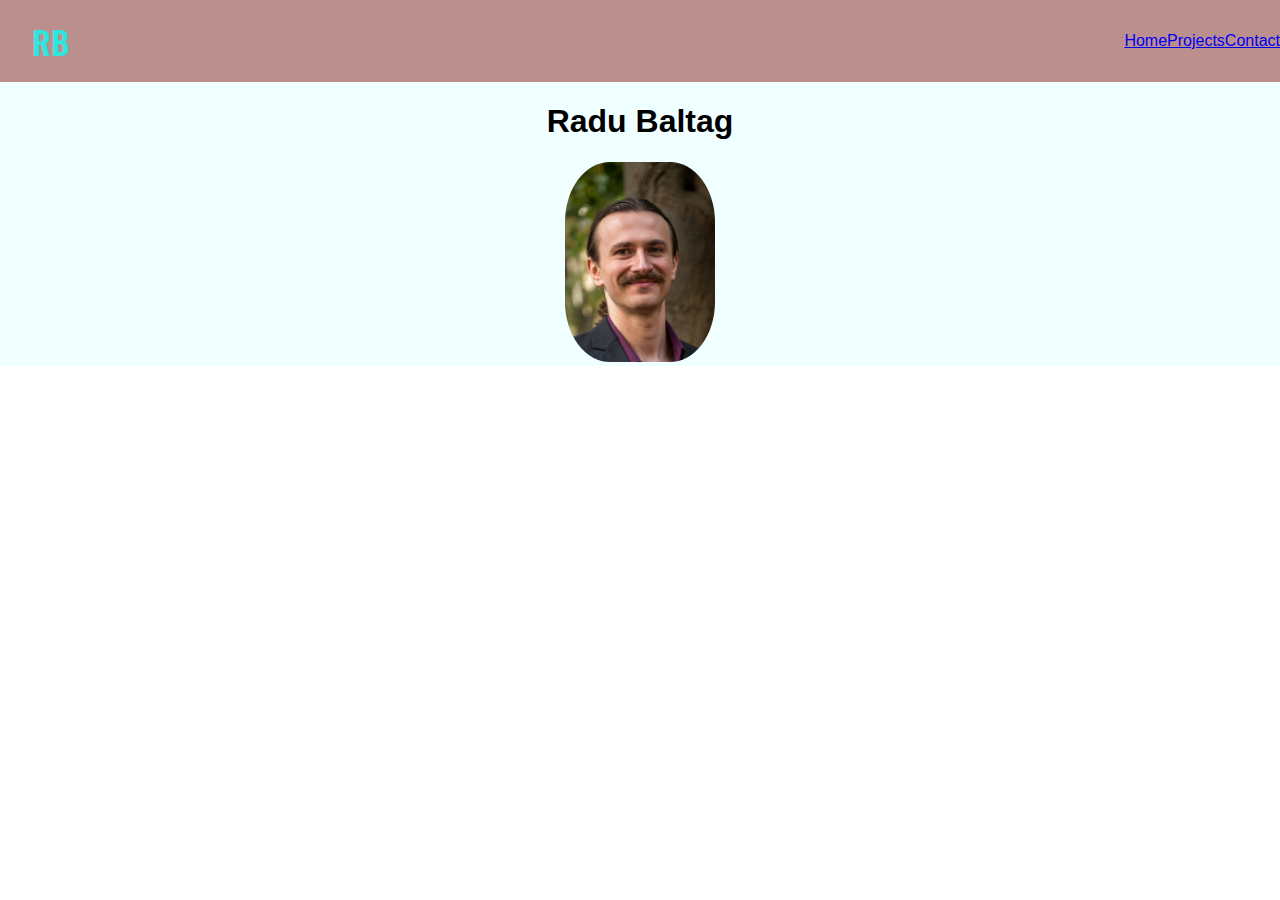
==== contact.html @ 1a78f936 "Styling without Bootstrap" ====
<!DOCTYPE html>
<html lang="en">
    <head>
        <meta charset="UTF-8">
        <meta http-equiv="X-UA-Compatible" content="IE=edge">
        <meta name="viewport" content="width=device-width, initial-scale=1.0">
        <title>Radu's Contact Details</title>
        <link rel="stylesheet" type="text/css" href="style.css">
        <link rel="preconnect" href="https://fonts.gstatic.com">
        <link href="https://fonts.googleapis.com/css2?family=Oswald:wght@200;300;400;500;600;700&display=swap"
            rel="stylesheet">
    </head>
<body>
    <header>
        <section class="header-nav">
            <div class="logo">
                <a href="index.html">RB</a>
            </div>
            <nav>
                <ul>
                    <li><a href="./index.html">Home</a></li>
                    <li><a href="./projects.html">Projects</a></li>
                    <li><a href="./contact.html">Contact</a></li>
                </ul>
            </nav>
        </section>

        <section class="header-img">
            <h1>Radu Baltag</h1>
            <figure>
                <img src="assets/me.jpg" alt="Picture of the author">
            </figure>
        </section>
    </header>
    
</body>
</html>
---- style.css ----
body {
    margin: 0;
    padding: 0;
    font-family: 'Ubuntu', sans-serif;
}

img {
   max-width: 150px;
   border-radius: 30%;
}

.logo {
    font-family: 'Oswald', sans-serif;
    font-size: 2rem;
    font-weight: 600;
    text-align: center;
    
}

.logo a {
    text-decoration: none;
    color: rgba(7, 255, 243, 0.788);
}

.logo a:hover {
    color: #01201E;
}

header {
    background-color: azure;
}

.header-nav {
    width: 100%;
    min-height: 50px;
    background-color: rosybrown;
    display: flex;
    justify-content: space-between;
    padding: 1rem 2rem;
    align-items: center;
}

.header-img {
    text-align: center;
}

.header-nav ul {
    list-style-type: none;
    display: flex;
    padding-left: 0;
    margin-right: 2rem;
}

.nav-button {
    text-decoration: none;
    display: inline-block;
    padding: 15px 30px;
    font-weight: 700;
    color: #1E2020;
    font-size: 1.2rem;
}

.nav-button:hover {
    background-color: azure;
}

.about {
    margin: 2rem auto;
    width: 80%;
    font-size: 2rem;
}
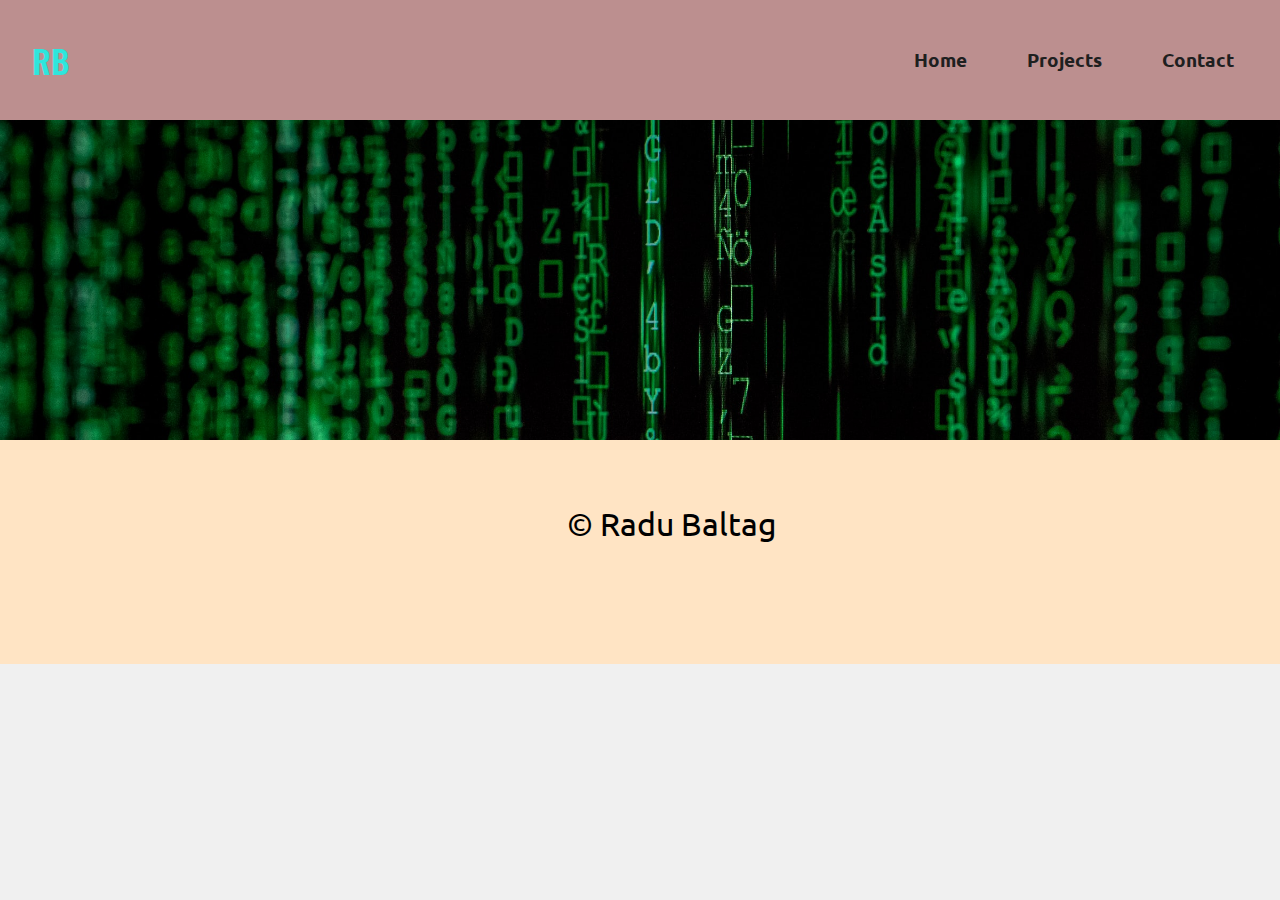
==== commit 3be34b95: "Basic structure and styling" ====
--- a/contact.html
+++ b/contact.html
@@ -1,15 +1,22 @@
 <!DOCTYPE html>
 <html lang="en">
-    <head>
-        <meta charset="UTF-8">
-        <meta http-equiv="X-UA-Compatible" content="IE=edge">
-        <meta name="viewport" content="width=device-width, initial-scale=1.0">
-        <title>Radu's Contact Details</title>
-        <link rel="stylesheet" type="text/css" href="style.css">
-        <link rel="preconnect" href="https://fonts.gstatic.com">
-        <link href="https://fonts.googleapis.com/css2?family=Oswald:wght@200;300;400;500;600;700&display=swap"
-            rel="stylesheet">
-    </head>
+
+<head>
+    <meta charset="UTF-8">
+    <meta http-equiv="X-UA-Compatible" content="IE=edge">
+    <meta name="viewport" content="width=device-width, initial-scale=1.0">
+    <title>Contact Me</title>
+    <link rel="stylesheet" type="text/css" href="style.css">
+    <link rel="preconnect" href="https://fonts.gstatic.com">
+    <link href="https://fonts.googleapis.com/css2?family=Oswald:wght@200;300;400;500;600;700&display=swap"
+        rel="stylesheet">
+    <link rel="preconnect" href="https://fonts.googleapis.com">
+    <link rel="preconnect" href="https://fonts.gstatic.com" crossorigin>
+    <link
+        href="https://fonts.googleapis.com/css2?family=Ubuntu:ital,wght@0,300;0,400;0,500;0,700;1,300;1,400;1,500;1,700&display=swap"
+        rel="stylesheet">
+</head>
+
 <body>
     <header>
         <section class="header-nav">
@@ -18,20 +25,29 @@
             </div>
             <nav>
                 <ul>
-                    <li><a href="./index.html">Home</a></li>
-                    <li><a href="./projects.html">Projects</a></li>
-                    <li><a href="./contact.html">Contact</a></li>
+                    <li><a href="./index.html" class="nav-button">Home</a></li>
+                    <li><a href="./projects.html" class="nav-button">Projects</a></li>
+                    <li><a href="./contact.html" class="nav-button">Contact</a></li>
                 </ul>
             </nav>
         </section>
 
-        <section class="header-img">
-            <h1>Radu Baltag</h1>
-            <figure>
-                <img src="assets/me.jpg" alt="Picture of the author">
-            </figure>
+        <section>
+            <div class="header-img">
+            </div>
         </section>
     </header>
-    
+
+    <main>
+
+    </main>
+
+    <footer>
+
+        <p>© Radu Baltag</p>
+
+    </footer>
+
 </body>
+
 </html>--- a/style.css
+++ b/style.css
@@ -1,7 +1,12 @@
 body {
     margin: 0;
     padding: 0;
+    background-color: #f0f0f0;
     font-family: 'Ubuntu', sans-serif;
+}
+
+header, main, footer {
+    width: 100%;
 }
 
 img {
@@ -40,15 +45,21 @@
     align-items: center;
 }
 
+.header-nav nav {
+    margin-right: 3rem;
+}
+
 .header-img {
     text-align: center;
+    background-image: url(./assets/matrix.jpg);
+    background-size: cover;
+    min-height: 20rem;
 }
 
 .header-nav ul {
     list-style-type: none;
     display: flex;
     padding-left: 0;
-    margin-right: 2rem;
 }
 
 .nav-button {
@@ -58,14 +69,56 @@
     font-weight: 700;
     color: #1E2020;
     font-size: 1.2rem;
+    transition: 0.4s;
 }
 
 .nav-button:hover {
     background-color: azure;
 }
 
-.about {
+.about, .call-me {
     margin: 2rem auto;
     width: 80%;
     font-size: 2rem;
+    text-align: justify;
+}
+
+.call-me {
+    display: flex;
+    justify-content: space-evenly;
+    align-items: center;
+    flex-wrap: wrap;
+}
+
+.call-me div {
+    text-align: center;
+}
+
+@media screen and (min-width: 769px) {
+    .call-me div {
+        width: 40%;
+    }
+}
+
+.call-to-action {
+    text-decoration: none;
+    display: inline-block;
+    padding: 2rem 4rem;
+    font-weight: 700;
+    color: #1E2020;
+    font-size: 3rem;
+    background-color: rosybrown;
+    transition: 0.4s;
+}
+
+.call-to-action:hover {
+    background-color: rgba(7, 255, 243, 0.788);
+}
+
+footer {
+    background-color: bisque;
+    min-height: 10rem;
+    padding: 2rem;
+    text-align: center;
+    font-size: 2rem;
 }